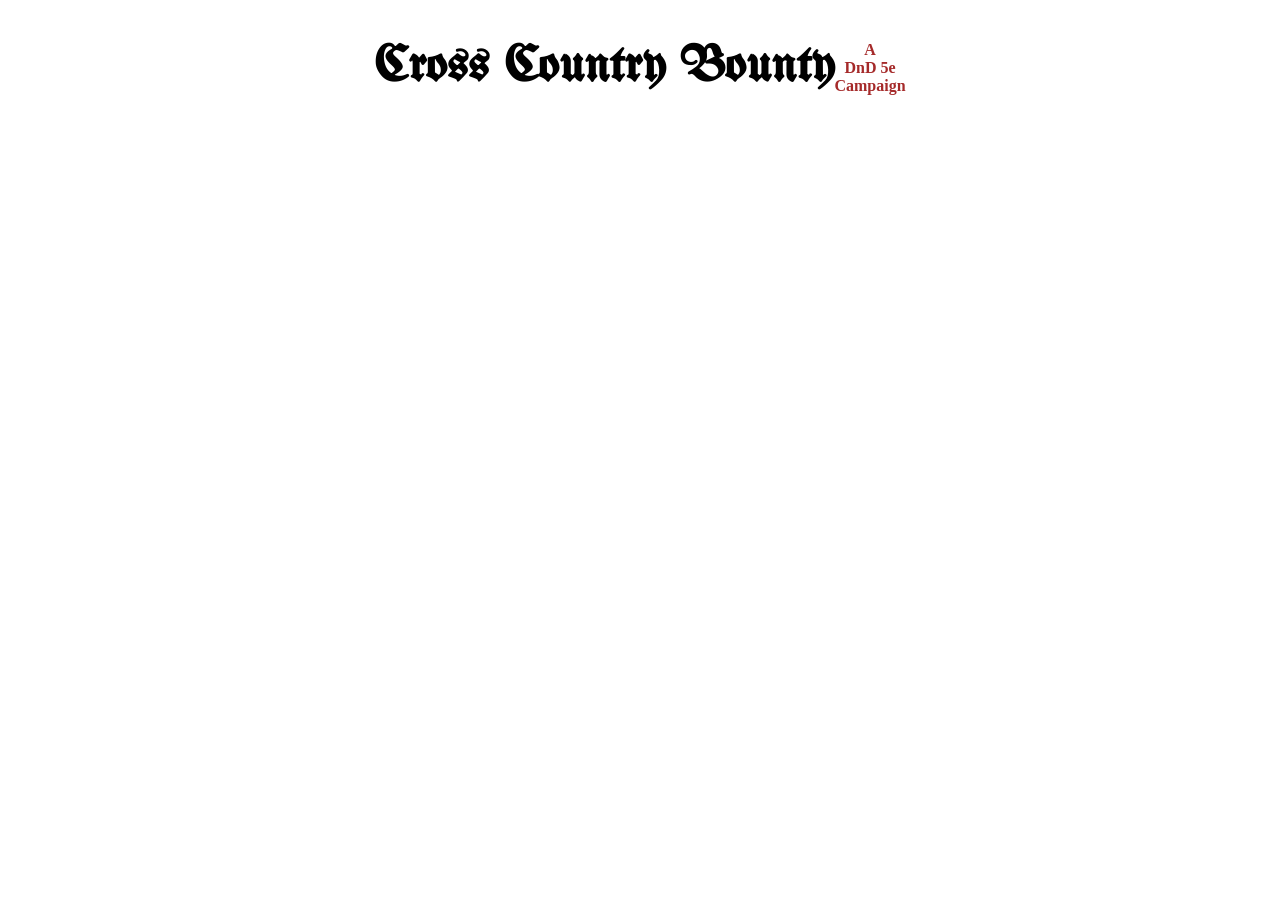
==== index.html @ bcd176d6 "created a subheader container for the red text on html + added the new conatainer in index.html" ====
<!DOCTYPE html>
<html lang="en">
<head>
    <meta charset="UTF-8">
    <meta name="viewport" content="width=device-width, initial-scale=1.0">
    <title>DnD Website</title>
    <link rel="stylesheet" href="index-style.css">
</head>
<body>

    <div class="top-container">
        <h1>Cross Country Bounty</h1>
        <div class="subheader">
            <h4>A</h4>
            <h4>DnD 5e</h4> 
            <h4>Campaign</h4>  
        </div> 
    </div>



</body>
</html>
---- index-style.css ----
@import url('https://fonts.googleapis.com/css2?family=UnifrakturMaguntia&display=swap');



body{
    display: flex;
    justify-content: space-evenly;
}

h1{

    font-family: 'UnifrakturMaguntia', serif;
    font-size: 50px;
}

h4{
    color: brown;
    margin: 0; 
    padding: 0;
    font-size: 1rem;        
}

.top-container {
    display: flex; 
    justify-content: space-between;
    align-items: center;
  
}

.subheader {
    display: flex;
    flex-direction: column;
    align-items: center;
}
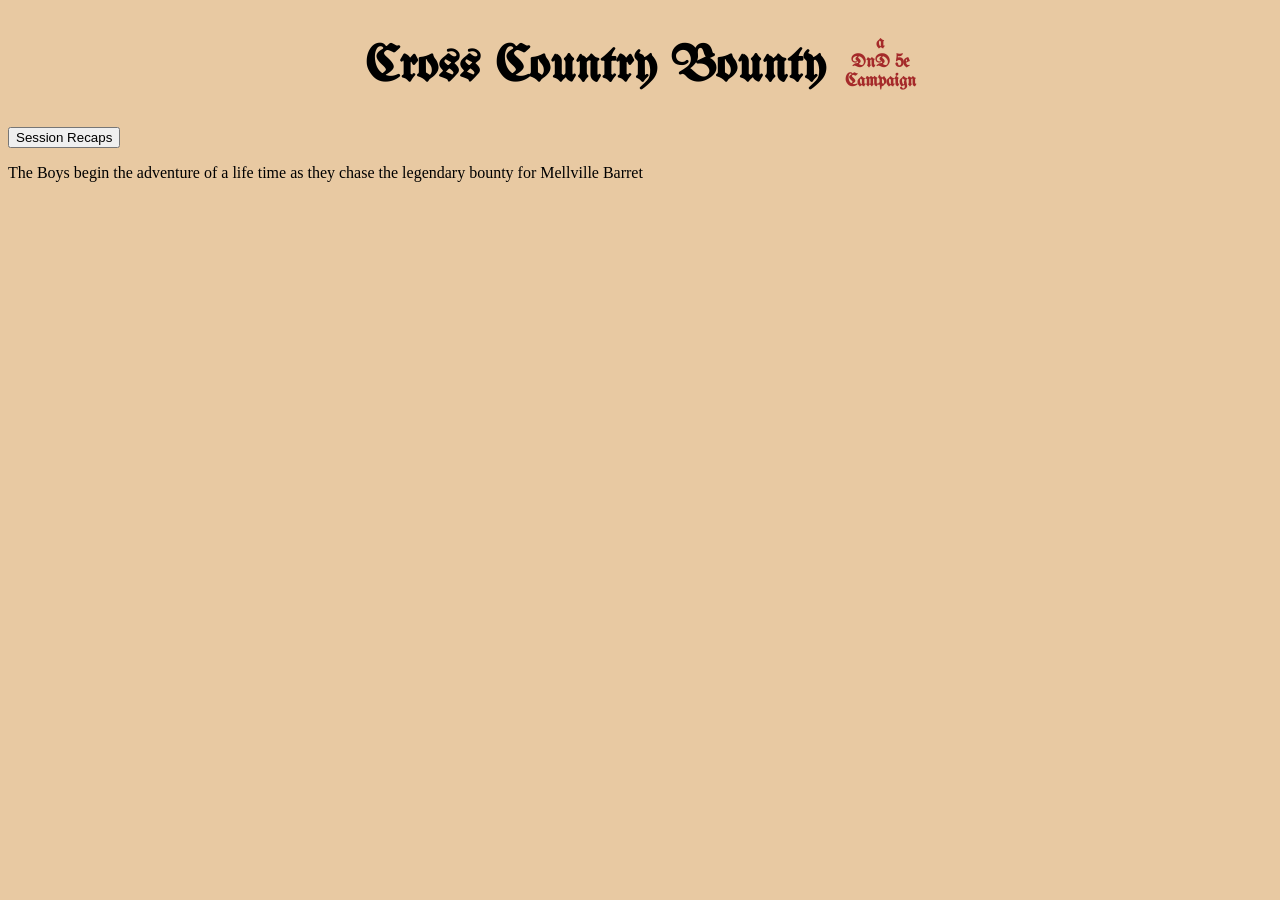
==== commit 0e30adcf: "Added a button that send user to the recaps.html page" ====
--- a/index.html
+++ b/index.html
@@ -11,13 +11,17 @@
     <div class="top-container">
         <h1>Cross Country Bounty</h1>
         <div class="subheader">
-            <h4>A</h4>
+            <h4>a</h4>
             <h4>DnD 5e</h4> 
             <h4>Campaign</h4>  
         </div> 
     </div>
 
+    <button id="sessionButton">Session Recaps</button>
 
+    <p>The Boys begin the adventure of a life time as they chase the 
+        legendary bounty for Mellville Barret</p>
 
+    <script src="index-java.js"></script>
 </body>
 </html>
--- a/index-style.css
+++ b/index-style.css
@@ -1,10 +1,7 @@
 @import url('https://fonts.googleapis.com/css2?family=UnifrakturMaguntia&display=swap');
 
-
-
 body{
-    display: flex;
-    justify-content: space-evenly;
+    background-color: rgb(232, 201, 162);
 }
 
 h1{
@@ -14,16 +11,21 @@
 }
 
 h4{
+    font-family: 'UnifrakturMaguntia', serif;
     color: brown;
-    margin: 0; 
+    font-size: 18px;
+    font-weight:bolder;
+    margin: 0;
+    margin-left: 20px; 
     padding: 0;
-    font-size: 1rem;        
+       
 }
 
 .top-container {
     display: flex; 
-    justify-content: space-between;
+    justify-content: center;
     align-items: center;
+
   
 }
 
@@ -31,5 +33,6 @@
     display: flex;
     flex-direction: column;
     align-items: center;
+    margin-bottom: 10px;
 }
 
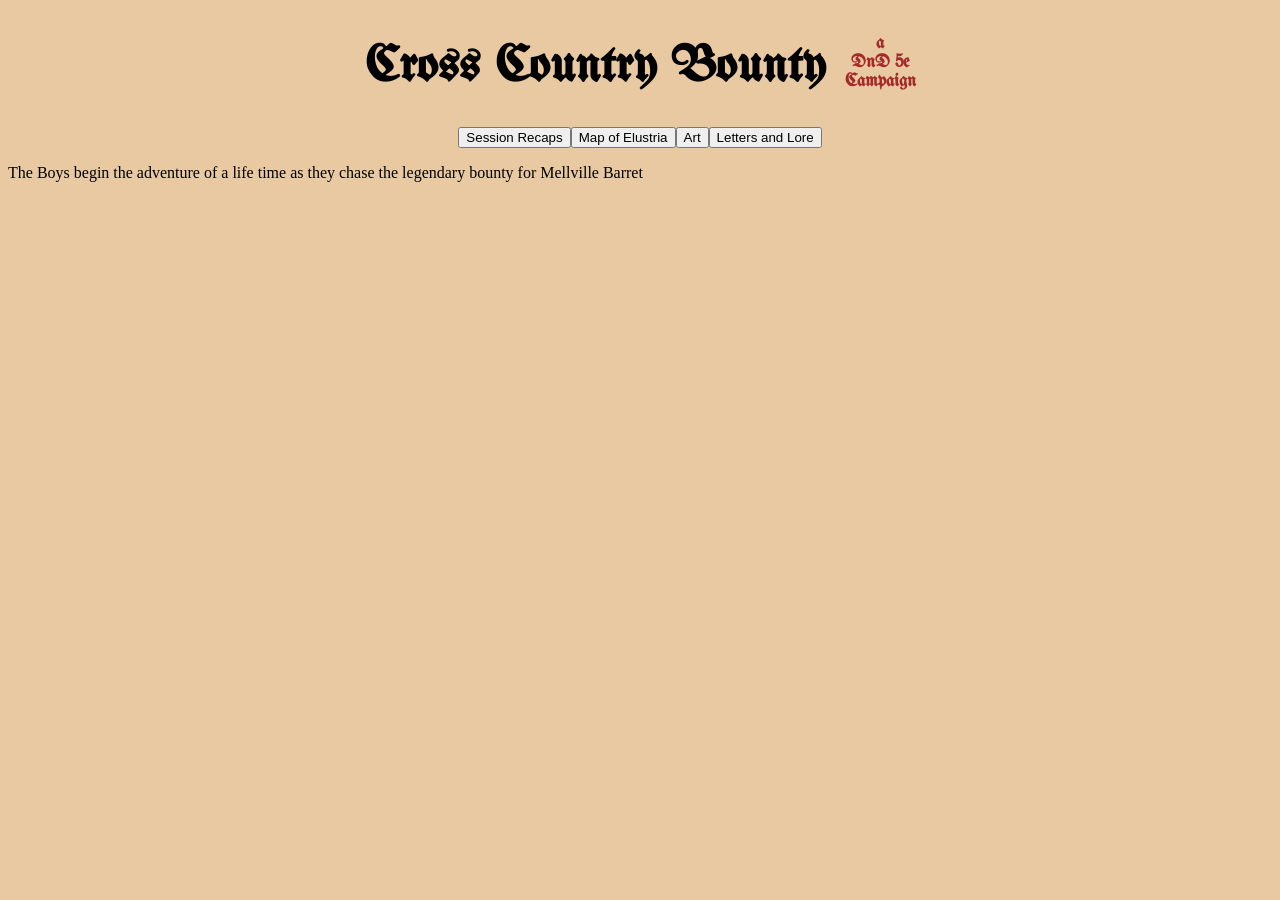
==== commit f7dad96b: "added a few buttons and create their flex container" ====
--- a/index.html
+++ b/index.html
@@ -17,7 +17,13 @@
         </div> 
     </div>
 
-    <button id="sessionButton">Session Recaps</button>
+    <div class="tab-row">
+        <button id="sessionButton">Session Recaps</button>
+        <button>Map of Elustria</button>
+        <button>Art</button>
+        <button>Letters and Lore</button>
+    </div>
+    
 
     <p>The Boys begin the adventure of a life time as they chase the 
         legendary bounty for Mellville Barret</p>
--- a/index-style.css
+++ b/index-style.css
@@ -24,9 +24,7 @@
 .top-container {
     display: flex; 
     justify-content: center;
-    align-items: center;
-
-  
+    align-items: center; 
 }
 
 .subheader {
@@ -36,3 +34,9 @@
     margin-bottom: 10px;
 }
 
+.tab-row{
+    display: flex;
+    align-items: center;
+    justify-content: center;
+}
+
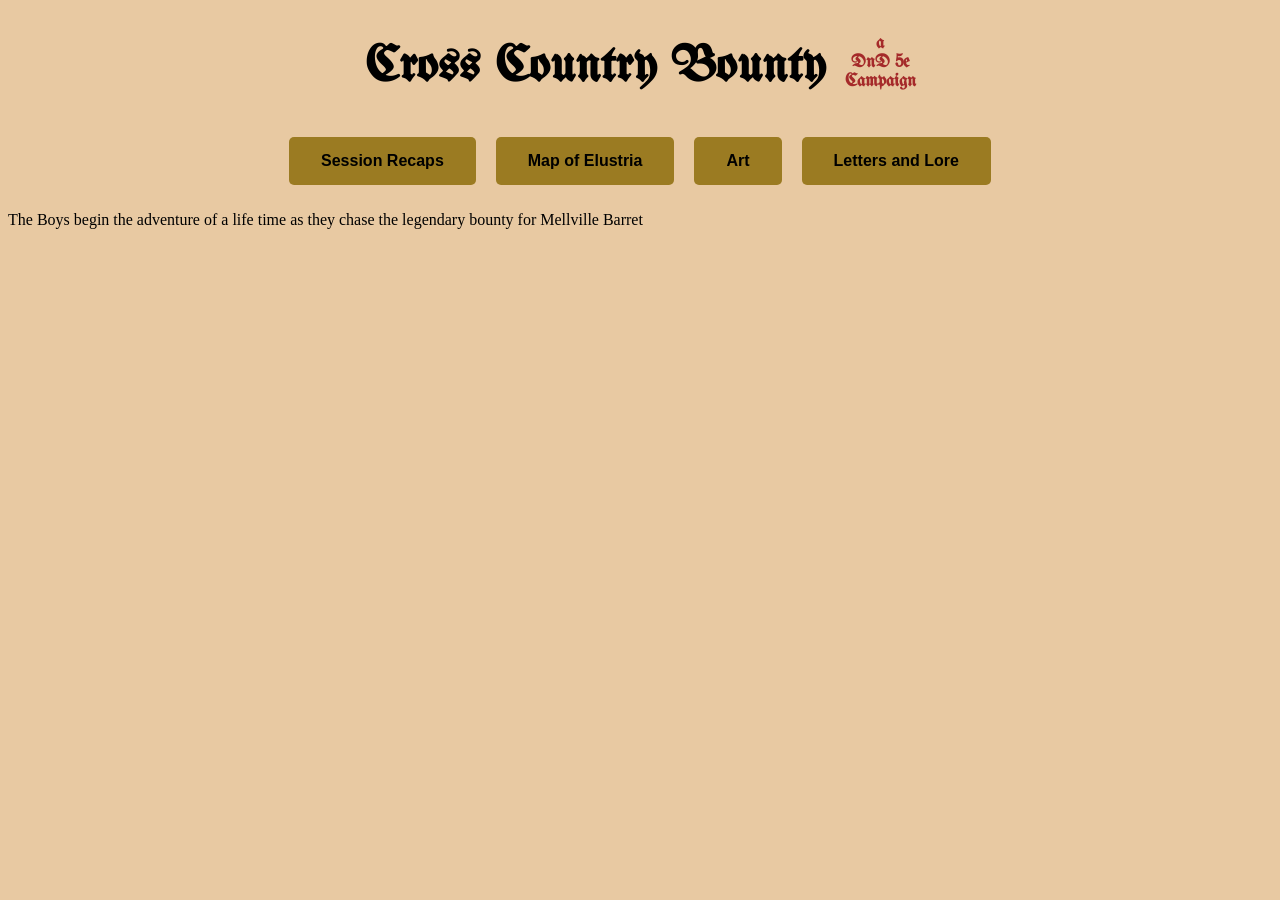
==== commit acffa95e: "creating more tab buttons and adding style to them" ====
--- a/index.html
+++ b/index.html
@@ -18,10 +18,10 @@
     </div>
 
     <div class="tab-row">
-        <button id="sessionButton">Session Recaps</button>
-        <button>Map of Elustria</button>
-        <button>Art</button>
-        <button>Letters and Lore</button>
+        <button class="tab-button" id="sessionButton">Session Recaps</button>
+        <button class="tab-button">Map of Elustria</button>
+        <button class="tab-button">Art</button>
+        <button class="tab-button">Letters and Lore</button>
     </div>
     
 
--- a/index-style.css
+++ b/index-style.css
@@ -40,3 +40,21 @@
     justify-content: center;
 }
 
+.tab-button{
+    background-color: rgb(155, 123, 34);
+    border: none;
+    border-radius: 5px;
+    color: rgb(0, 0, 0);
+    padding: 15px 32px;
+    text-align: center;
+    text-decoration: none;
+    display: inline-block;
+    font-size: 16px;
+    font-weight: bold;
+    margin: 10px;
+    cursor: pointer;
+}
+
+.tab-button:hover {box-shadow:0 8px 16px 0 rgba(0,0,0,0.6)}
+.tab-button:hover {background-color: #3fa95b;color: rgb(1, 68, 20);}
+
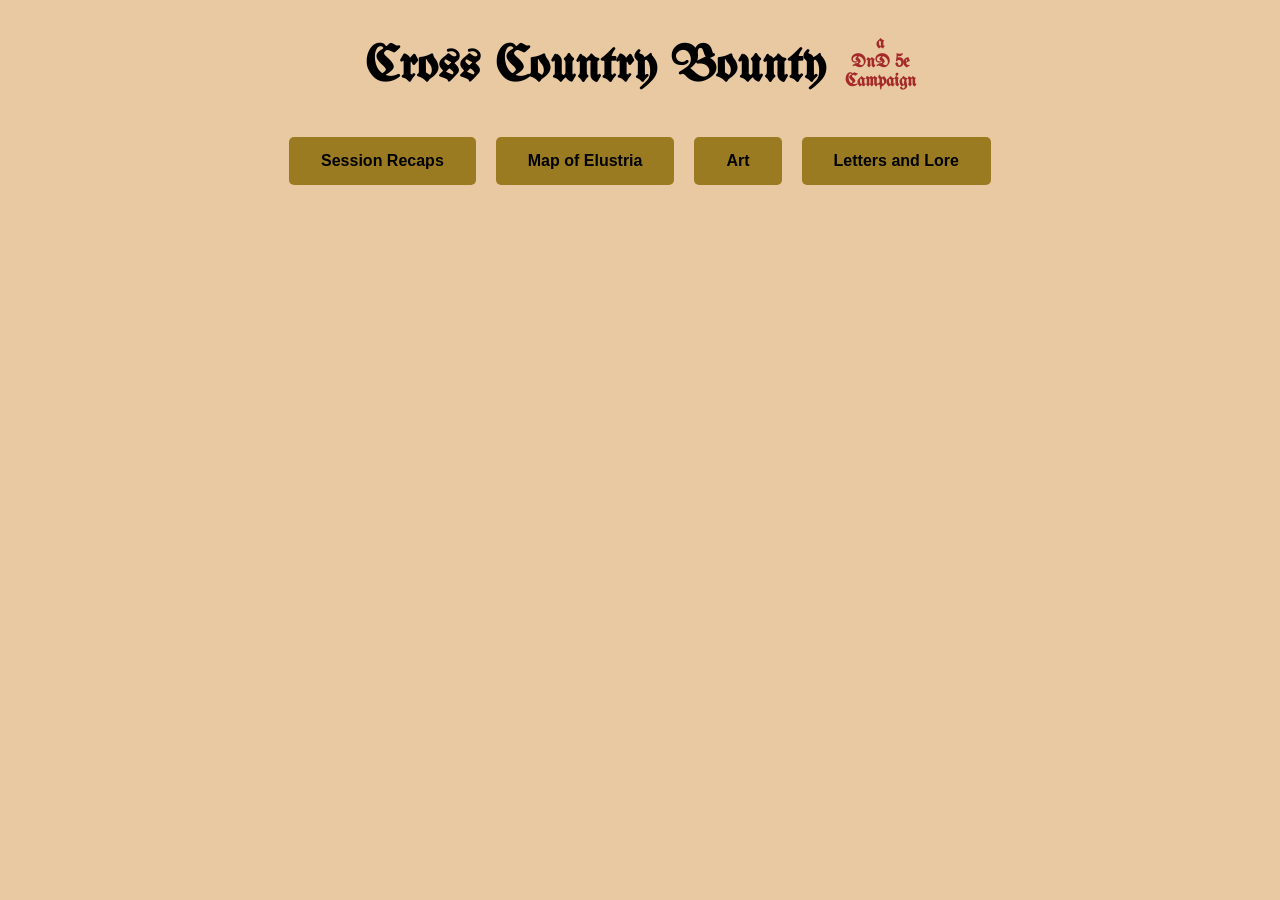
==== commit b6770f13: "code clean up" ====
--- a/index.html
+++ b/index.html
@@ -19,14 +19,11 @@
 
     <div class="tab-row">
         <button class="tab-button" id="sessionButton">Session Recaps</button>
-        <button class="tab-button">Map of Elustria</button>
-        <button class="tab-button">Art</button>
-        <button class="tab-button">Letters and Lore</button>
+        <button class="tab-button" id="mapButton">Map of Elustria</button>
+        <button class="tab-button" id="artButton">Art</button>
+        <button class="tab-button" id="loreButton">Letters and Lore</button>
     </div>
-    
 
-    <p>The Boys begin the adventure of a life time as they chase the 
-        legendary bounty for Mellville Barret</p>
 
     <script src="index-java.js"></script>
 </body>
--- a/index-style.css
+++ b/index-style.css
@@ -34,6 +34,9 @@
     margin-bottom: 10px;
 }
 
+
+
+/******************BUTTON CODE******************/
 .tab-row{
     display: flex;
     align-items: center;
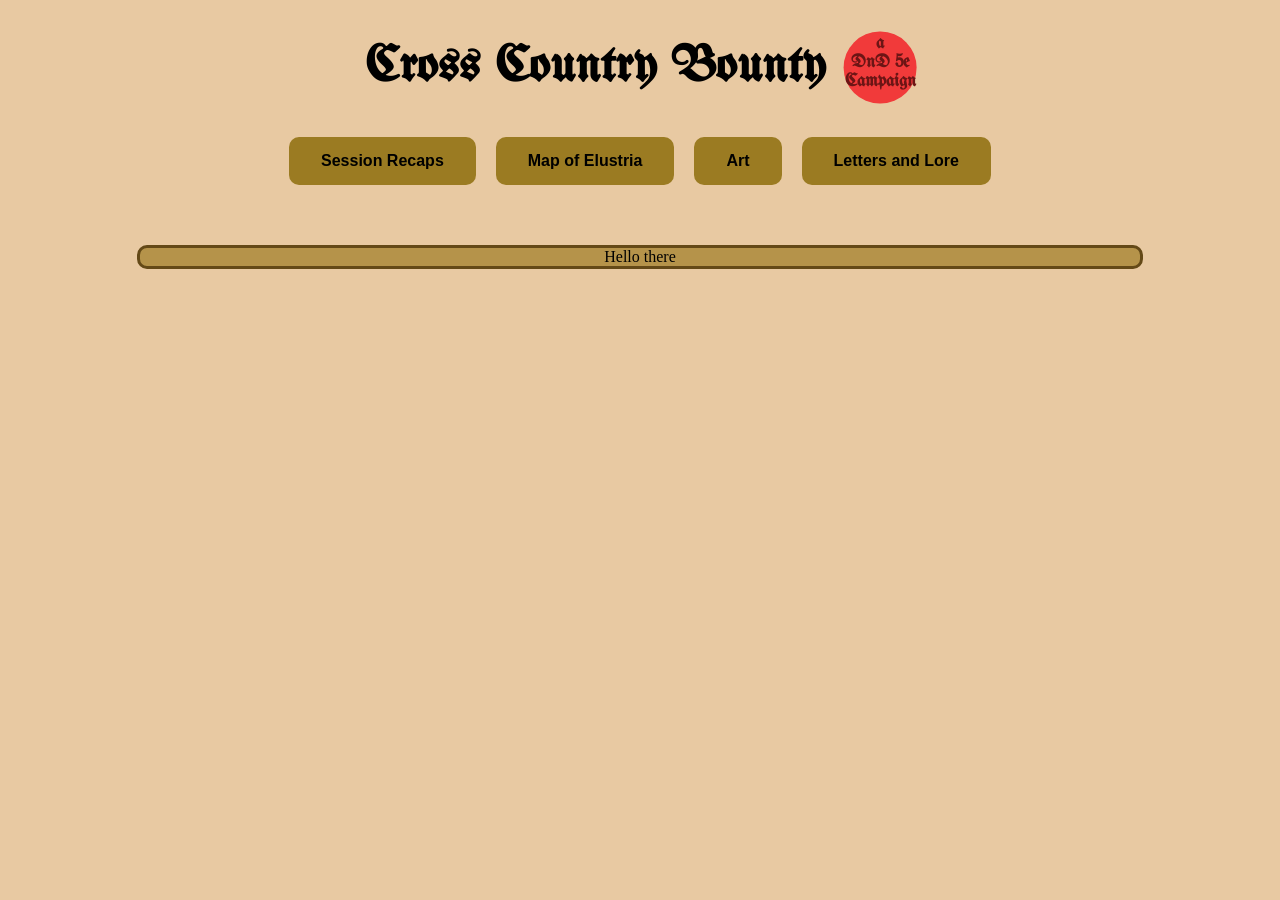
==== commit c107ab05: "created a new container in index.html to write the intro info of the campaign's story" ====
--- a/index.html
+++ b/index.html
@@ -24,6 +24,11 @@
         <button class="tab-button" id="loreButton">Letters and Lore</button>
     </div>
 
+    <div class="top-container">
+        <div class="box">Hello there</div>
+    </div>
+    
+
 
     <script src="index-java.js"></script>
 </body>
--- a/index-style.css
+++ b/index-style.css
@@ -12,7 +12,7 @@
 
 h4{
     font-family: 'UnifrakturMaguntia', serif;
-    color: brown;
+    color: rgb(108, 21, 21);
     font-size: 18px;
     font-weight:bolder;
     margin: 0;
@@ -29,11 +29,37 @@
 
 .subheader {
     display: flex;
+    position: relative;
     flex-direction: column;
     align-items: center;
     margin-bottom: 10px;
 }
 
+.subheader::before {
+  content: "";
+  position: absolute;
+  width: 80%;
+  aspect-ratio: 1 / 1;   /* forces a square */
+  background: #f13a3a;
+  border-radius: 50%;
+  top: 50%;
+  left: 50%;
+  transform: translate(-50%, -50%);
+  z-index: -1;
+  margin-left: 10px;
+  margin-top: 5px;
+}
+
+.box {
+    border: solid;
+    border-radius: 10px;
+    border-color: rgb(100, 73, 23);
+    background-color:rgb(181, 147, 74);
+    height: auto;
+    width: 1000px;
+    margin: 50px;
+    text-align: center;
+}
 
 
 /******************BUTTON CODE******************/
@@ -46,7 +72,7 @@
 .tab-button{
     background-color: rgb(155, 123, 34);
     border: none;
-    border-radius: 5px;
+    border-radius: 10px;
     color: rgb(0, 0, 0);
     padding: 15px 32px;
     text-align: center;
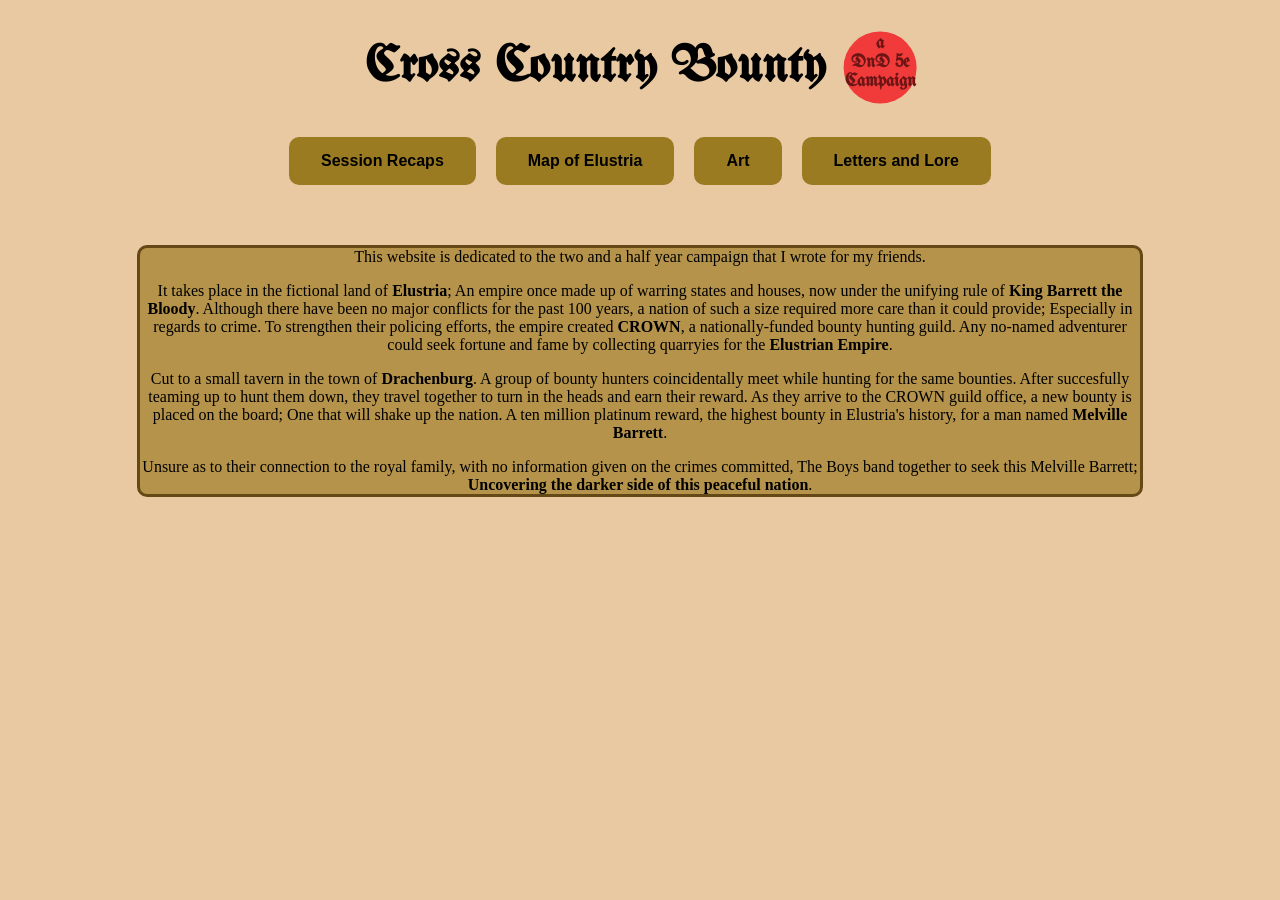
==== commit 0fa88256: "Wrote an intro paragraph for the index.html" ====
--- a/index.html
+++ b/index.html
@@ -25,7 +25,33 @@
     </div>
 
     <div class="top-container">
-        <div class="box">Hello there</div>
+        <div class="box">
+            <div>This website is dedicated to the two and a half year campaign 
+            that I wrote for my friends.</div>
+            <p></p>
+            <div>It takes place in the fictional land of <b>Elustria</b>; 
+                An empire once made up of warring states and houses, now under the unifying rule
+                of <b>King Barrett the Bloody</b>. Although there have been no major conflicts for 
+                the past 100 years, a nation of such a size required more care than it could provide;
+                Especially in regards to crime. To strengthen their policing efforts, the empire created 
+                <b>CROWN</b>, a nationally-funded bounty hunting guild. Any no-named adventurer could
+                seek fortune and fame by collecting quarryies for the <b>Elustrian Empire</b>.
+            </div>
+            <p></p>
+            <div>Cut to a small tavern in the town of <b>Drachenburg</b>. A group of bounty hunters 
+                    coincidentally meet while hunting for the same bounties. After succesfully teaming up to 
+                    hunt them down, they travel together to turn in the heads and earn their reward. As they 
+                    arrive to the CROWN guild office, a new bounty is placed on the board; One that will shake 
+                    up the nation. A ten million platinum reward, the highest bounty in Elustria's history, for a man
+                    named <b>Melville Barrett</b>.
+            </div>
+            <p></p>
+            <div>Unsure as to their connection to the royal family, with no information given on the crimes
+                    committed, The Boys band together to seek this Melville Barrett; <b>Uncovering the darker side 
+                    of this peaceful nation</b>.
+            </div>
+
+        </div>
     </div>
     
 
